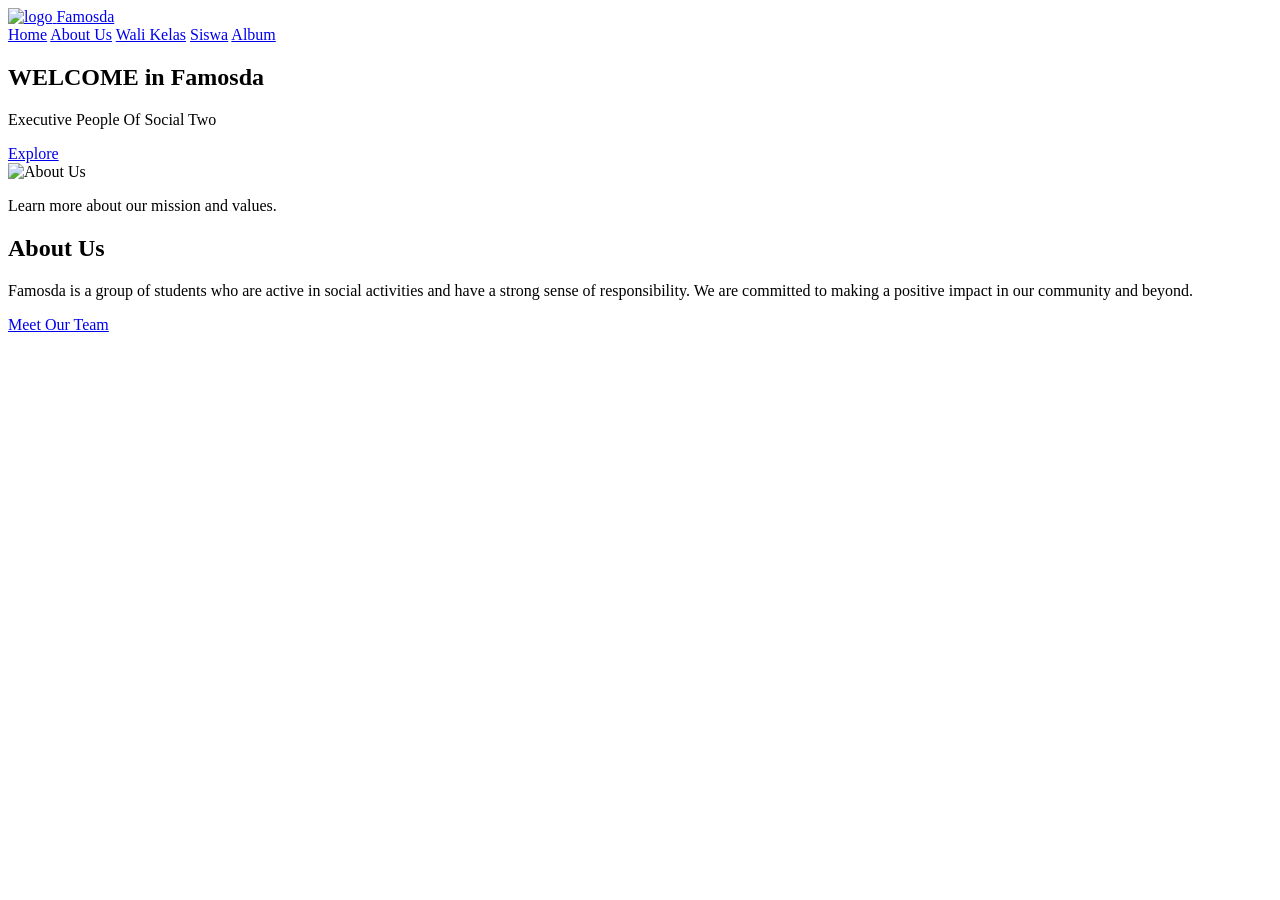
==== index.html @ 12fcc113 "create index.html" ====
<!DOCTYPE html>
<html lang="en">
<head>
    <meta charset="UTF-8">
    <meta name="viewport" content="width=device-width, initial-scale=1.0">
    <title>Famosda</title>

    <!-- Font -->
    <link rel="preconnect" href="https://fonts.googleapis.com">
    <link rel="preconnect" href="https://fonts.gstatic.com" crossorigin>
    <link href="https://fonts.googleapis.com/css2?family=Archivo+Black&family=Poppins&display=swap" rel="stylesheet">

    <!-- FEATHER ICONS -->
      <script src="https://unpkg.com/feather-icons"></script>


    <!-- Lucide -->
        <script src="https://unpkg.com/lucide@latest"></script>

    <!--MY style -->
    <link rel="stylesheet" href="style(1).css">
</head>
<body>
    
  <!-- Navbar strart -->
    <nav class="navbar">
         <a href="#home" 
         class="logo">
        <span class="logo-avatar"> 
          <img src="logo.jpg" alt="logo"></span>
        <span class="logo-text">Famosda</span></a>

          <div class="navbar-nav">
            
                <a href="#Home">Home</a>
                <a href="#About">About Us</a>
                <a href="#Wali" >Wali Kelas</a>
                <a href="#Siswa">Siswa</a>
                <a href="#Album">Album</a>
           </div>

            <div class="navbar-extra">  
                <a href="#" id="search" title="cari"><i data-feather="search"></i></a>
                <a href="#games" id="game" title="Mini Games"><i data-lucide="gamepad-2"></i></a>
                <a href="#" id="hamburger-menu" title="menu"><i data-feather="menu"></i></a>

            </div>
        

        </nav> 

  <!-- Navbar end -->



  <!-- Section start -->
      <section id="home" class="section">
      <main class="section-content">
        <div class="container">
          <h1 class="section-title"> WELCOME in <span class="section-span">Famosda</span></h1>
          <p class="section-description">Executive People Of Social Two</p>
          <a href="#About" target="_blank" class="cta">Explore</a>
        </div>
      </main>
      </section>
  <!-- Section end -->

      <!-- About Section start -->
      <section id="About" class="section-about">
        <main class="section-content">

          <div class="container-about">
            <div class="polaroid-about">
              <img src="img/about.jpg" alt="About Us" class="about-image">
              <p>Learn more about our mission and values.</p>

            </div>
            <h2 class="section-about">About Us</h2>
            <p class="section-description">Famosda is a group of students who are active in social activities and have a strong sense of responsibility. We are committed to making a positive impact in our community and beyond.</p>
            <a href="#Wali" target="_blank" class="cta">Meet Our Team</a>
          </div>

        </main>

      <!-- About Section end -->


    <!-- FEATHER ICONS END -->
    <script>
      feather.replace();
      lucide.createIcons();
    </script>

    <!-- My Javascript -->
     <script src="script.js"></script>
    
</body>
</html>
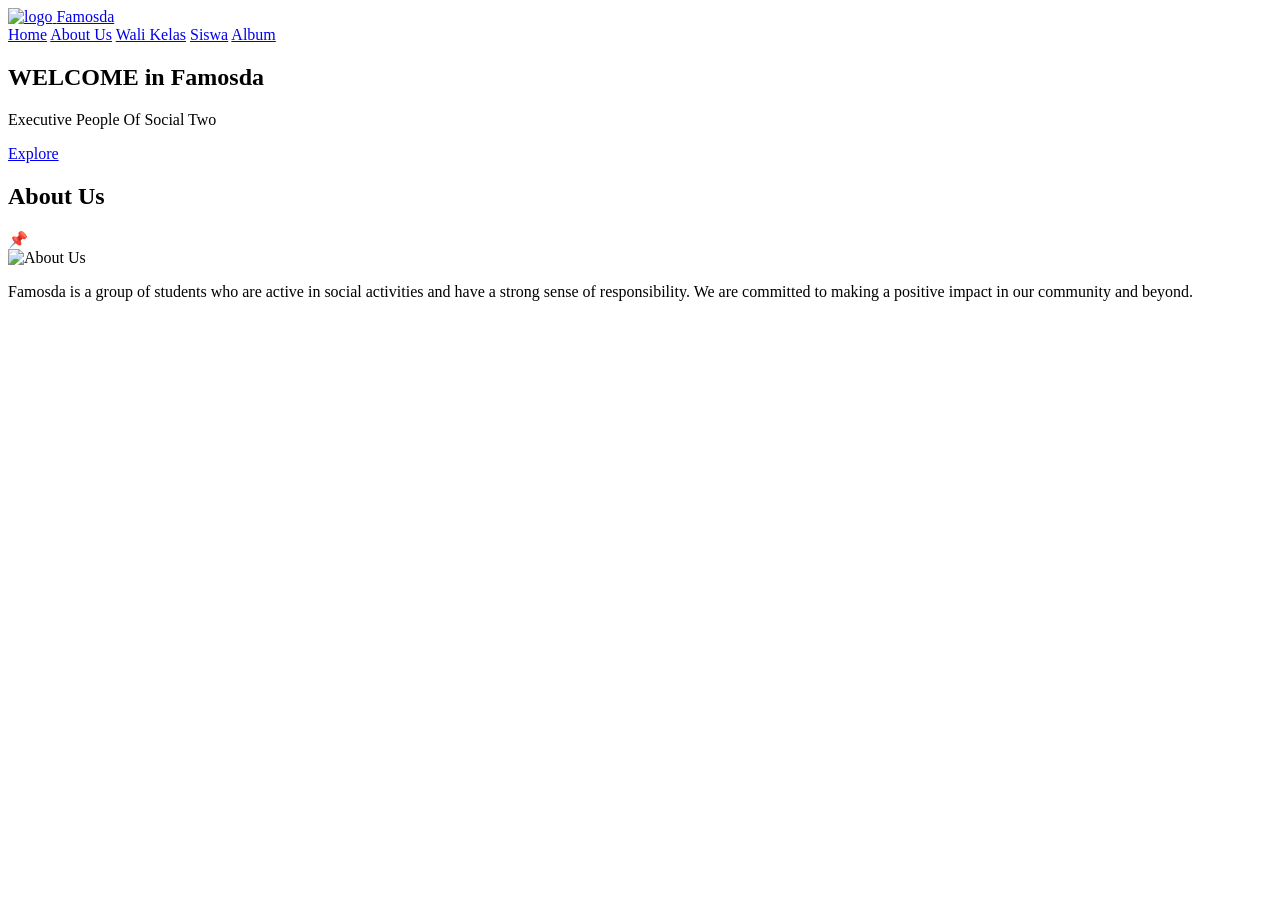
==== commit 70de5b06: "create index.html" ====
--- a/index.html
+++ b/index.html
@@ -27,12 +27,12 @@
          <a href="#home" 
          class="logo">
         <span class="logo-avatar"> 
-          <img src="logo.jpg" alt="logo"></span>
+          <img src="image/logo.jpg" alt="logo"></span>
         <span class="logo-text">Famosda</span></a>
 
           <div class="navbar-nav">
             
-                <a href="#Home">Home</a>
+                <a href="#home">Home</a>
                 <a href="#About">About Us</a>
                 <a href="#Wali" >Wali Kelas</a>
                 <a href="#Siswa">Siswa</a>
@@ -59,28 +59,50 @@
         <div class="container">
           <h1 class="section-title"> WELCOME in <span class="section-span">Famosda</span></h1>
           <p class="section-description">Executive People Of Social Two</p>
-          <a href="#About" target="_blank" class="cta">Explore</a>
+          <a href="#About" class="cta">Explore</a>
         </div>
       </main>
       </section>
   <!-- Section end -->
 
       <!-- About Section start -->
-      <section id="About" class="section-about">
-        <main class="section-content">
-
-          <div class="container-about">
-            <div class="polaroid-about">
-              <img src="img/about.jpg" alt="About Us" class="about-image">
-              <p>Learn more about our mission and values.</p>
-
-            </div>
-            <h2 class="section-about">About Us</h2>
-            <p class="section-description">Famosda is a group of students who are active in social activities and have a strong sense of responsibility. We are committed to making a positive impact in our community and beyond.</p>
-            <a href="#Wali" target="_blank" class="cta">Meet Our Team</a>
-          </div>
-
-        </main>
+      <!-- About Section start -->
+<section id="About" class="section-about">
+  <div class="container-about">
+    
+    <!-- Judul About Us dengan efek highlight blok warna -->
+    <div class="about-title-wrapper">
+      <h2 class="about-title">
+        <span class="highlight-1">About</span>
+        <span class="highlight-2">Us</span>
+      </h2>
+    </div>
+
+    <!-- Konten Utama (Foto Polaroid + Deskripsi) -->
+    <div class="about-body">
+      
+      <!-- Polaroid + Pin -->
+      <div class="polaroid-wrapper">
+        <div class="pin">📌</div>
+        <div class="polaroid-frame">
+          <img src="image/foto2.jpg" alt="About Us" class="about-image">
+        </div>
+      </div>
+
+      <!-- Teks Deskripsi dengan Garis Vertikal -->
+      <div class="about-text-container">
+        <div class="accent-line"></div>
+        <p class="about-description">
+          Famosda is a group of students who are active in social activities and have a strong sense of responsibility. We are committed to making a positive impact in our community and beyond.
+        </p>
+      </div>
+
+    </div>
+
+  </div>
+</section>
+<!-- About Section end -->
+
 
       <!-- About Section end -->
 
